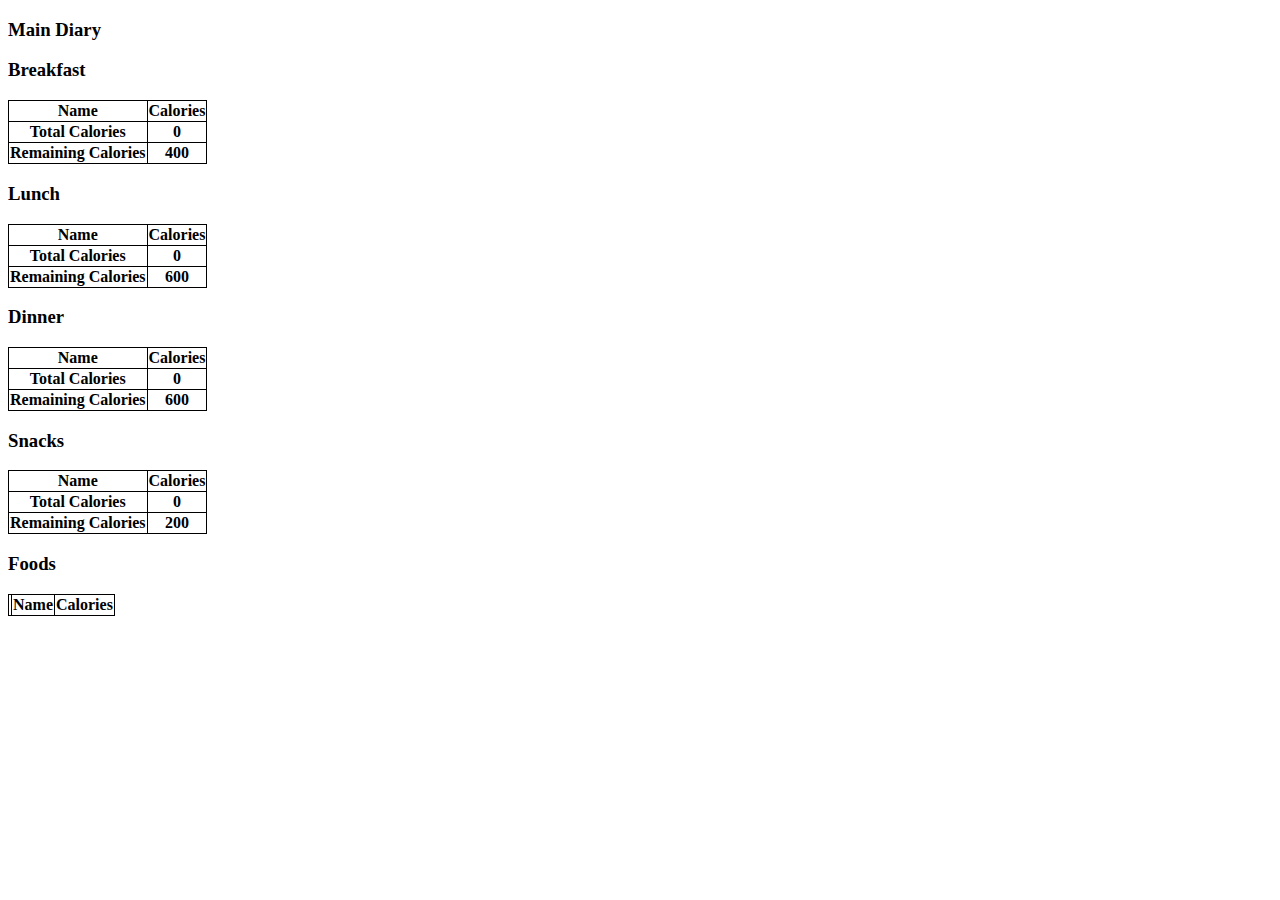
==== index.html @ 04204b98 "Working on styling" ====
<!DOCTYPE html>
<html>
<head>
  <meta charset="utf-8">
  <link href="https://fonts.googleapis.com/icon?family=Material+Icons" rel="stylesheet">
  <title>Quantified Self - Diary</title>
</head>
<body class="diary">

  <h3>Main Diary</h3>

  <div>
    <article class="breakfast">
      <h3>Breakfast</h3>
      <table class="breakfast-table">
        <tr class="diary-heading breakfast-heading">
          <th class="name">Name</th>
          <th class="calories">Calories</th>
        </tr>
        <tr class="diary-heading">
          <th class="name">Total Calories</th>
          <th class="calories">0</th>
        </tr>
        <tr class="diary-heading">
          <th class="name">Remaining Calories</th>
          <th class="calories">400</th>
        </tr>
      </table>
    </article>

    <article class="lunch">
      <h3>Lunch</h3>
      <table class="lunch-table">
        <tr class="diary-heading lunch-heading">
          <th class="name">Name</th>
          <th class="calories">Calories</th>
        </tr>
        <tr class="diary-heading">
          <th class="name">Total Calories</th>
          <th class="calories">0</th>
        </tr>
        <tr class="diary-heading">
          <th>Remaining Calories</th>
          <th class="calories">600</th>
        </tr>
      </table>
    </article>
  </div>

  <div>
    <article class="dinner">
      <h3>Dinner</h3>
      <table class="dinner-table">
        <tr class="diary-heading dinner-heading">
          <th class="name">Name</th>
          <th class="calories">Calories</th>
        </tr>
        <tr class="diary-heading">
          <th class="name">Total Calories</th>
          <th class="calories">0</th>
        </tr>
        <tr class="diary-heading">
          <th class="name">Remaining Calories</th>
          <th class="calories">600</th>
        </tr>
      </table>
    </article>

    <article class="snack">
      <h3>Snacks</h3>
      <table class="dinner-table">
        <tr class="diary-heading snack-heading">
          <th class="name">Name</th>
          <th class="calories">Calories</th>
        </tr>
        <tr class="diary-heading">
          <th>Total Calories</th>
          <th class="calories">0</th>
        </tr>
        <tr class="diary-heading">
          <th class="name">Remaining Calories</th>
          <th class="calories">200</th>
        </tr>
      </table>
    </article>
  </div>

  <div>
  <h3>Foods</h3>
    <table class="diary-foods-table">
      <tr class="headings-diary">
        <th class="blank"></th>
        <th class="name">Name</th>
        <th class="calories">Calories</th>
      </tr>
    </table>
  </div>

  <script src="main.bundle.js"></script>
</body>
</html>
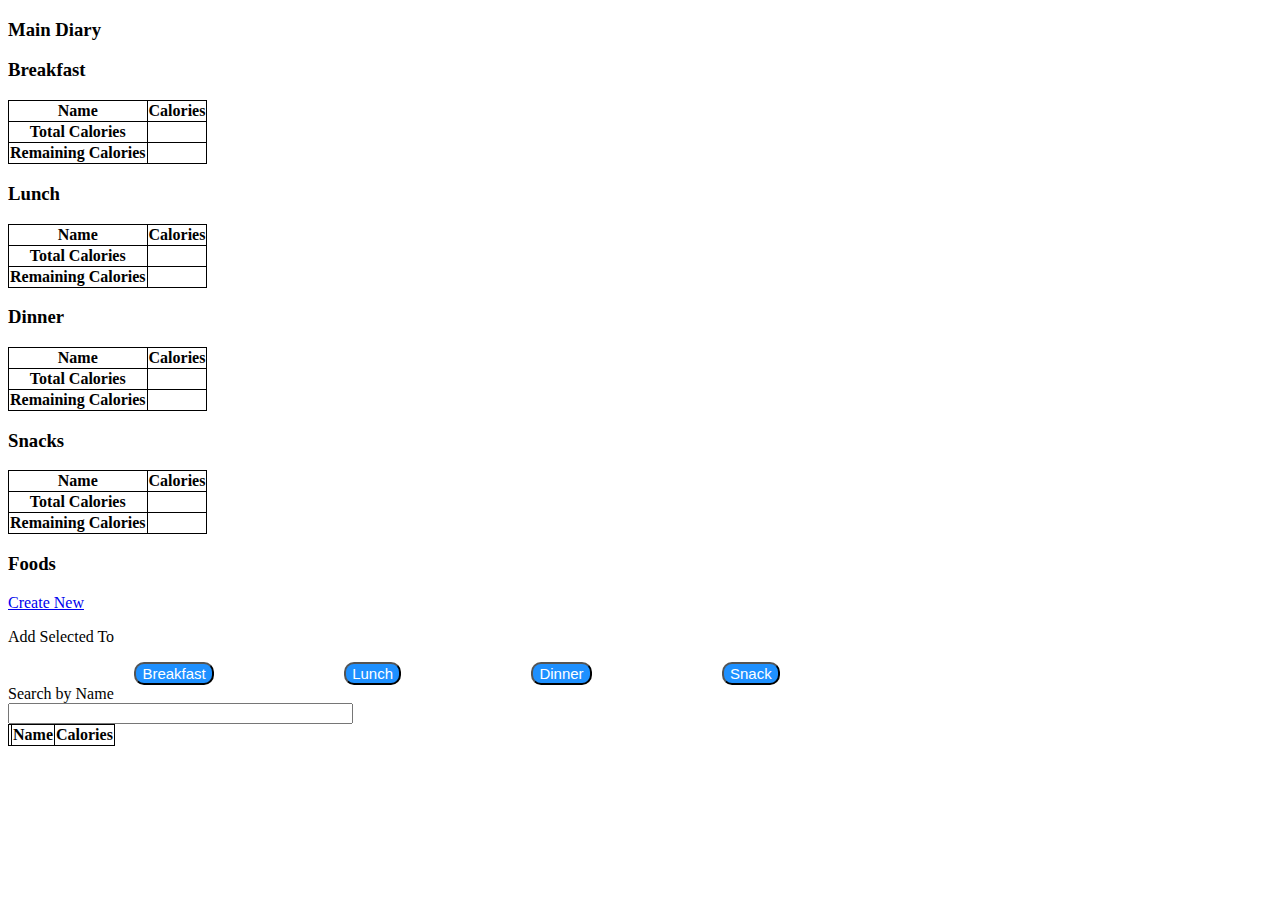
==== commit ecfa3c39: "Merge 138a463acfdeec25144366db4e9e37df5f800a55 into ee96f826fb3adab33165d8b633a217dee93cc20e" ====
--- a/index.html
+++ b/index.html
@@ -2,96 +2,103 @@
 <html>
 <head>
   <meta charset="utf-8">
-  <link href="https://fonts.googleapis.com/icon?family=Material+Icons" rel="stylesheet">
   <title>Quantified Self - Diary</title>
 </head>
 <body class="diary">
 
   <h3>Main Diary</h3>
 
+  <article>
+    <h3>Breakfast</h3>
+    <table id="breakfast-table">
+      <tr class="diary-heading breakfast-heading">
+        <th>Name</th>
+        <th>Calories</th>
+      </tr>
+      <tr class="diary-heading">
+        <th>Total Calories</th>
+        <th id="breakfastTotalCal"></th>
+      </tr>
+      <tr class="diary-heading">
+        <th>Remaining Calories</th>
+        <th id="breakfastRemainingCal" class="remaining"></th>
+      </tr>
+    </table>
+  </article>
+
+  <article>
+    <h3>Lunch</h3>
+    <table id="lunch-table">
+      <tr class="diary-heading lunch-heading">
+        <th>Name</th>
+        <th>Calories</th>
+      </tr>
+      <tr class="diary-heading">
+        <th>Total Calories</th>
+        <th id="lunchTotalCal"></th>
+      </tr>
+      <tr class="diary-heading">
+        <th>Remaining Calories</th>
+        <th id="lunchRemainingCal" class="remaining"></th>
+      </tr>
+    </table>
+  </article>
+
+  <article>
+    <h3>Dinner</h3>
+    <table id="dinner-table">
+      <tr class="diary-heading dinner-heading">
+        <th>Name</th>
+        <th>Calories</th>
+      </tr>
+      <tr class="diary-heading">
+        <th>Total Calories</th>
+        <th id="dinnerTotalCal"></th>
+      </tr>
+      <tr class="diary-heading">
+        <th>Remaining Calories</th>
+        <th id="dinnerRemainingCal" class="remaining"></th>
+      </tr>
+    </table>
+  </article>
+
+  <article>
+    <h3>Snacks</h3>
+    <table id="snack-table">
+      <tr class="diary-heading snack-heading">
+        <th>Name</th>
+        <th>Calories</th>
+      </tr>
+      <tr class="diary-heading">
+        <th>Total Calories</th>
+        <th id="snackTotalCal"></th>
+      </tr>
+      <tr class="diary-heading">
+        <th>Remaining Calories</th>
+        <th id="snackRemainingCal" class="remaining"></th>
+      </tr>
+    </table>
+  </article>
+
+  <h3>Foods</h3>
+  <a href="foods.html" class="new-food-button">Create New</a>
+  <p>Add Selected To</p>
+  <button class="food-button breakfast">Breakfast</button>
+  <button class="food-button lunch">Lunch</button>
+  <button class="food-button dinner">Dinner</button>
+  <button class="food-button snack">Snack</button>
+  <div class="diary-food-search">
+    <form>
+      <span class="food-labels">Search by Name</span><br>
+      <input type="text" name="food-name" size="40" id="diary-food-input">
+    </form>
+  </div>
   <div>
-    <article class="breakfast">
-      <h3>Breakfast</h3>
-      <table class="breakfast-table">
-        <tr class="diary-heading breakfast-heading">
-          <th class="name">Name</th>
-          <th class="calories">Calories</th>
-        </tr>
-        <tr class="diary-heading">
-          <th class="name">Total Calories</th>
-          <th class="calories">0</th>
-        </tr>
-        <tr class="diary-heading">
-          <th class="name">Remaining Calories</th>
-          <th class="calories">400</th>
-        </tr>
-      </table>
-    </article>
-
-    <article class="lunch">
-      <h3>Lunch</h3>
-      <table class="lunch-table">
-        <tr class="diary-heading lunch-heading">
-          <th class="name">Name</th>
-          <th class="calories">Calories</th>
-        </tr>
-        <tr class="diary-heading">
-          <th class="name">Total Calories</th>
-          <th class="calories">0</th>
-        </tr>
-        <tr class="diary-heading">
-          <th>Remaining Calories</th>
-          <th class="calories">600</th>
-        </tr>
-      </table>
-    </article>
-  </div>
-
-  <div>
-    <article class="dinner">
-      <h3>Dinner</h3>
-      <table class="dinner-table">
-        <tr class="diary-heading dinner-heading">
-          <th class="name">Name</th>
-          <th class="calories">Calories</th>
-        </tr>
-        <tr class="diary-heading">
-          <th class="name">Total Calories</th>
-          <th class="calories">0</th>
-        </tr>
-        <tr class="diary-heading">
-          <th class="name">Remaining Calories</th>
-          <th class="calories">600</th>
-        </tr>
-      </table>
-    </article>
-
-    <article class="snack">
-      <h3>Snacks</h3>
-      <table class="dinner-table">
-        <tr class="diary-heading snack-heading">
-          <th class="name">Name</th>
-          <th class="calories">Calories</th>
-        </tr>
-        <tr class="diary-heading">
-          <th>Total Calories</th>
-          <th class="calories">0</th>
-        </tr>
-        <tr class="diary-heading">
-          <th class="name">Remaining Calories</th>
-          <th class="calories">200</th>
-        </tr>
-      </table>
-    </article>
-  </div>
-
-  <div>
-  <h3>Foods</h3>
-    <table class="diary-foods-table">
+    <table class="diary foods-table" id="diary-foods-table">
       <tr class="headings-diary">
-        <th class="blank"></th>
-        <th class="name">Name</th>
-        <th class="calories">Calories</th>
+        <th></th>
+        <th>Name</th>
+        <th>Calories</th>
       </tr>
     </table>
   </div>
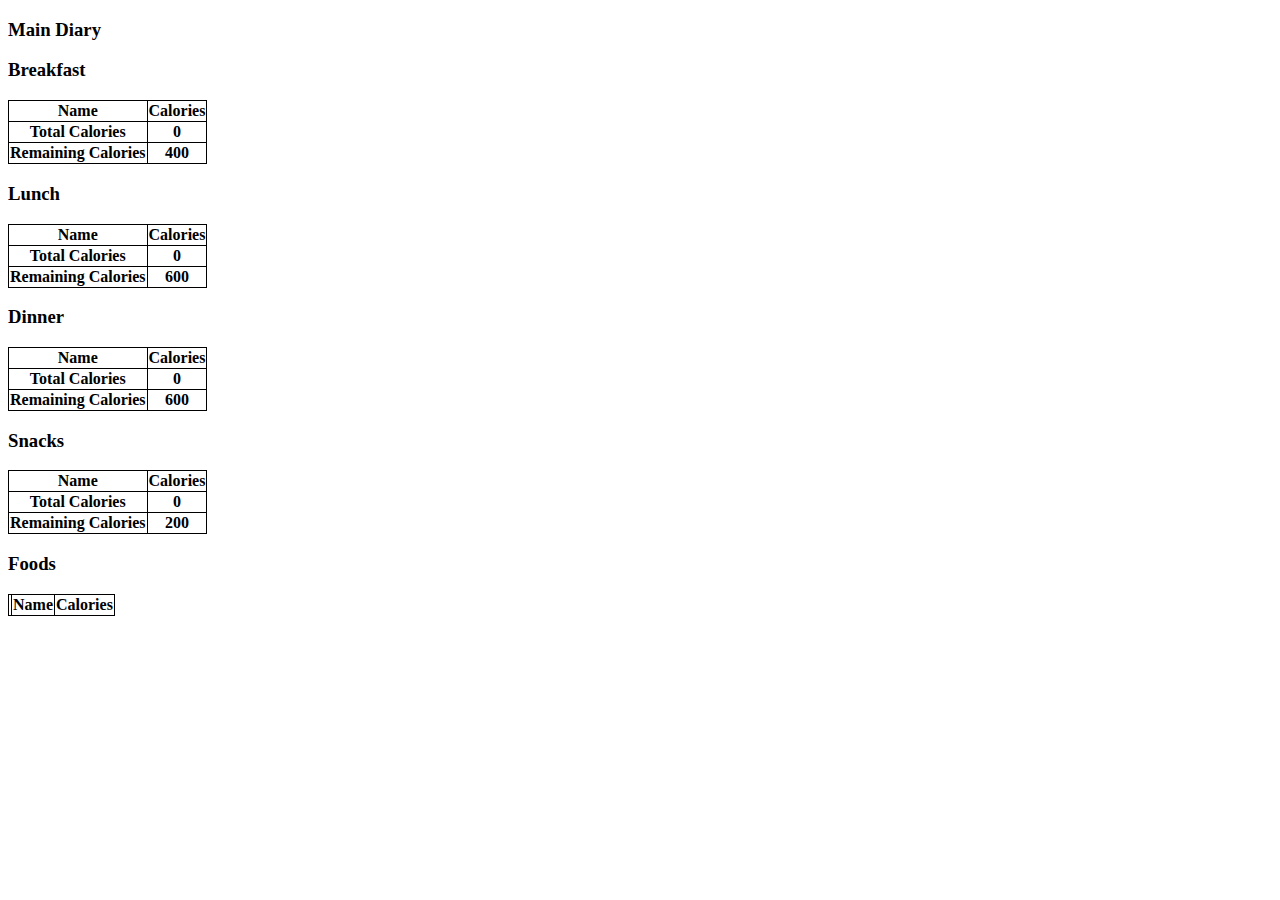
==== commit a9ee1d0e: "Adds CSS grid" ====
--- a/index.html
+++ b/index.html
@@ -2,107 +2,96 @@
 <html>
 <head>
   <meta charset="utf-8">
+  <link href="https://fonts.googleapis.com/icon?family=Material+Icons" rel="stylesheet">
   <title>Quantified Self - Diary</title>
 </head>
 <body class="diary">
+  <h3>Main Diary</h3>
+  <div class="wrapper">
+      <article class="breakfast box">
+        <h3>Breakfast</h3>
+        <table class="breakfast-table">
+          <tr class="diary-heading breakfast-heading">
+            <th class="name">Name</th>
+            <th class="calories">Calories</th>
+          </tr>
+          <tr class="diary-heading">
+            <th class="name">Total Calories</th>
+            <th class="calories">0</th>
+          </tr>
+          <tr class="diary-heading">
+            <th class="name">Remaining Calories</th>
+            <th class="calories">400</th>
+          </tr>
+        </table>
+      </article>
 
-  <h3>Main Diary</h3>
+      <article class="lunch box">
+        <h3>Lunch</h3>
+        <table class="lunch-table">
+          <tr class="diary-heading lunch-heading">
+            <th class="name">Name</th>
+            <th class="calories">Calories</th>
+          </tr>
+          <tr class="diary-heading">
+            <th class="name">Total Calories</th>
+            <th class="calories">0</th>
+          </tr>
+          <tr class="diary-heading">
+            <th>Remaining Calories</th>
+            <th class="calories">600</th>
+          </tr>
+        </table>
+      </article>
 
-  <article>
-    <h3>Breakfast</h3>
-    <table id="breakfast-table">
-      <tr class="diary-heading breakfast-heading">
-        <th>Name</th>
-        <th>Calories</th>
-      </tr>
-      <tr class="diary-heading">
-        <th>Total Calories</th>
-        <th id="breakfastTotalCal"></th>
-      </tr>
-      <tr class="diary-heading">
-        <th>Remaining Calories</th>
-        <th id="breakfastRemainingCal" class="remaining"></th>
-      </tr>
-    </table>
-  </article>
+      <article class="dinner box">
+        <h3>Dinner</h3>
+        <table class="dinner-table">
+          <tr class="diary-heading dinner-heading">
+            <th class="name">Name</th>
+            <th class="calories">Calories</th>
+          </tr>
+          <tr class="diary-heading">
+            <th class="name">Total Calories</th>
+            <th class="calories">0</th>
+          </tr>
+          <tr class="diary-heading">
+            <th class="name">Remaining Calories</th>
+            <th class="calories">600</th>
+          </tr>
+        </table>
+      </article>
 
-  <article>
-    <h3>Lunch</h3>
-    <table id="lunch-table">
-      <tr class="diary-heading lunch-heading">
-        <th>Name</th>
-        <th>Calories</th>
-      </tr>
-      <tr class="diary-heading">
-        <th>Total Calories</th>
-        <th id="lunchTotalCal"></th>
-      </tr>
-      <tr class="diary-heading">
-        <th>Remaining Calories</th>
-        <th id="lunchRemainingCal" class="remaining"></th>
-      </tr>
-    </table>
-  </article>
+      <article class="snack box">
+        <h3>Snacks</h3>
+        <table class="dinner-table">
+          <tr class="diary-heading snack-heading">
+            <th class="name">Name</th>
+            <th class="calories">Calories</th>
+          </tr>
+          <tr class="diary-heading">
+            <th>Total Calories</th>
+            <th class="calories">0</th>
+          </tr>
+          <tr class="diary-heading">
+            <th class="name">Remaining Calories</th>
+            <th class="calories">200</th>
+          </tr>
+        </table>
+      </article>
 
-  <article>
-    <h3>Dinner</h3>
-    <table id="dinner-table">
-      <tr class="diary-heading dinner-heading">
-        <th>Name</th>
-        <th>Calories</th>
-      </tr>
-      <tr class="diary-heading">
-        <th>Total Calories</th>
-        <th id="dinnerTotalCal"></th>
-      </tr>
-      <tr class="diary-heading">
-        <th>Remaining Calories</th>
-        <th id="dinnerRemainingCal" class="remaining"></th>
-      </tr>
-    </table>
-  </article>
+    <div class="box">
+    <h3>Foods</h3>
+      <table class="diary-foods-table">
+        <tr class="headings-diary">
+          <th class="blank"></th>
+          <th class="name">Name</th>
+          <th class="calories">Calories</th>
+        </tr>
+      </table>
+    </div>
 
-  <article>
-    <h3>Snacks</h3>
-    <table id="snack-table">
-      <tr class="diary-heading snack-heading">
-        <th>Name</th>
-        <th>Calories</th>
-      </tr>
-      <tr class="diary-heading">
-        <th>Total Calories</th>
-        <th id="snackTotalCal"></th>
-      </tr>
-      <tr class="diary-heading">
-        <th>Remaining Calories</th>
-        <th id="snackRemainingCal" class="remaining"></th>
-      </tr>
-    </table>
-  </article>
-
-  <h3>Foods</h3>
-  <a href="foods.html" class="new-food-button">Create New</a>
-  <p>Add Selected To</p>
-  <button class="food-button breakfast">Breakfast</button>
-  <button class="food-button lunch">Lunch</button>
-  <button class="food-button dinner">Dinner</button>
-  <button class="food-button snack">Snack</button>
-  <div class="diary-food-search">
-    <form>
-      <span class="food-labels">Search by Name</span><br>
-      <input type="text" name="food-name" size="40" id="diary-food-input">
-    </form>
   </div>
-  <div>
-    <table class="diary foods-table" id="diary-foods-table">
-      <tr class="headings-diary">
-        <th></th>
-        <th>Name</th>
-        <th>Calories</th>
-      </tr>
-    </table>
-  </div>
-
   <script src="main.bundle.js"></script>
 </body>
 </html>
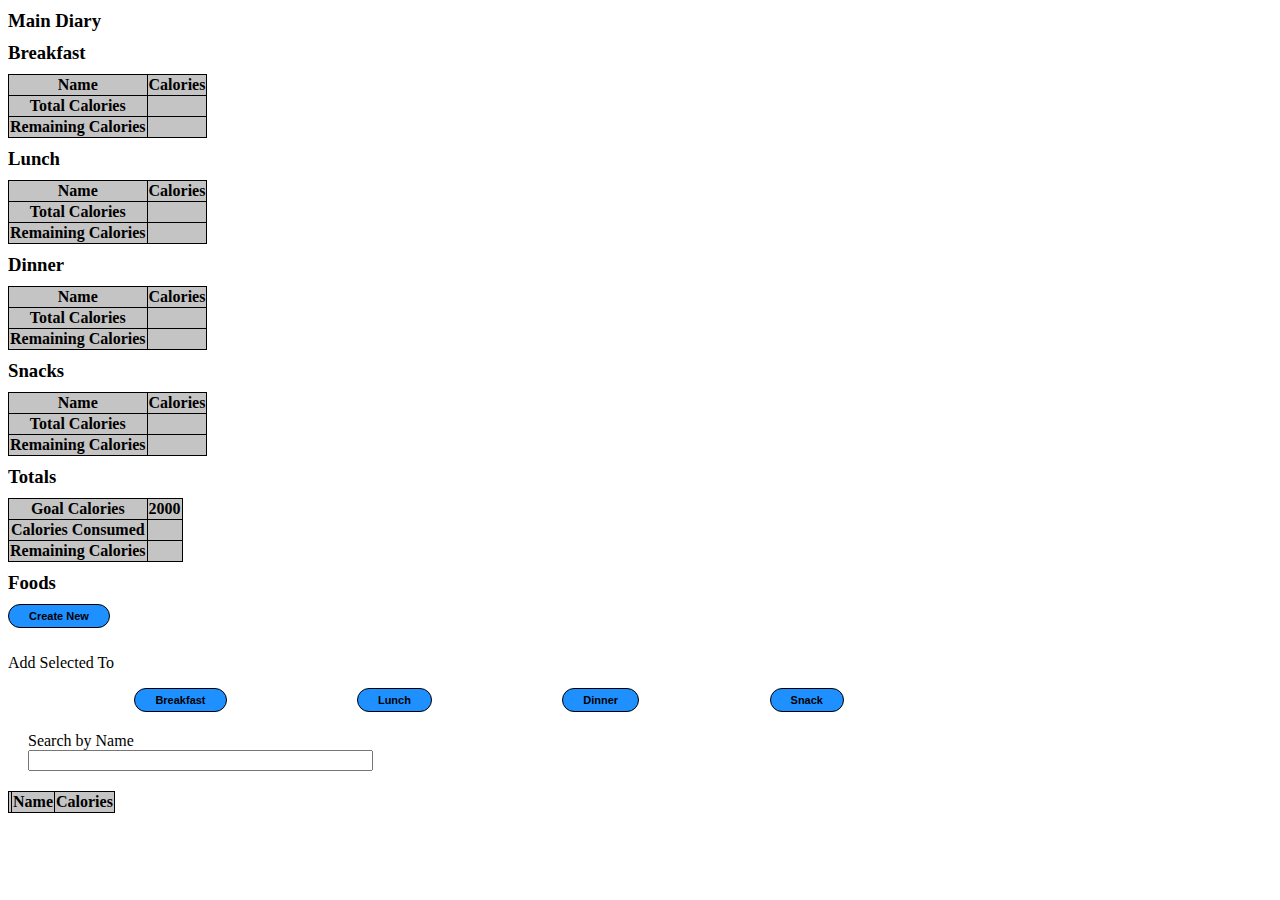
==== commit a2bc7866: "Merges master with styling branch" ====
--- a/index.html
+++ b/index.html
@@ -1,96 +1,124 @@
 <!DOCTYPE html>
-<html>
+<html lang="en">
 <head>
   <meta charset="utf-8">
   <link href="https://fonts.googleapis.com/icon?family=Material+Icons" rel="stylesheet">
   <title>Quantified Self - Diary</title>
 </head>
 <body class="diary">
-  <h3>Main Diary</h3>
-  <div class="wrapper">
-      <article class="breakfast box">
-        <h3>Breakfast</h3>
-        <table class="breakfast-table">
-          <tr class="diary-heading breakfast-heading">
-            <th class="name">Name</th>
-            <th class="calories">Calories</th>
-          </tr>
-          <tr class="diary-heading">
-            <th class="name">Total Calories</th>
-            <th class="calories">0</th>
-          </tr>
-          <tr class="diary-heading">
-            <th class="name">Remaining Calories</th>
-            <th class="calories">400</th>
-          </tr>
-        </table>
-      </article>
+  <h3 tabindex="0">Main Diary</h3>
+  <article>
+    <h3 tabindex="0">Breakfast</h3>
+    <table id="breakfast-table">
+      <tr class="diary-heading Breakfast">
+        <th tabindex="0">Name</th>
+        <th tabindex="0">Calories</th>
+      </tr>
+      <tr class="diary-heading">
+        <th tabindex="0">Total Calories</th>
+        <th tabindex="0" id="breakfast-total-cal" class="total-cals"></th>
+      </tr>
+      <tr class="diary-heading">
+        <th tabindex="0">Remaining Calories</th>
+        <th id="breakfast-remaining-cal" tabindex="0"></th>
+      </tr>
+    </table>
+  </article>
 
-      <article class="lunch box">
-        <h3>Lunch</h3>
-        <table class="lunch-table">
-          <tr class="diary-heading lunch-heading">
-            <th class="name">Name</th>
-            <th class="calories">Calories</th>
-          </tr>
-          <tr class="diary-heading">
-            <th class="name">Total Calories</th>
-            <th class="calories">0</th>
-          </tr>
-          <tr class="diary-heading">
-            <th>Remaining Calories</th>
-            <th class="calories">600</th>
-          </tr>
-        </table>
-      </article>
+  <article>
+    <h3 tabindex="0">Lunch</h3>
+    <table id="lunch-table">
+      <tr class="diary-heading Lunch">
+        <th tabindex="0">Name</th>
+        <th tabindex="0">Calories</th>
+      </tr>
+      <tr class="diary-heading">
+        <th tabindex="0">Total Calories</th>
+        <th tabindex="0" id="lunch-total-cal" class="total-cals"></th>
+      </tr>
+      <tr class="diary-heading">
+        <th tabindex="0">Remaining Calories</th>
+        <th tabindex="0" id="lunch-remaining-cal"></th>
+      </tr>
+    </table>
+  </article>
 
-      <article class="dinner box">
-        <h3>Dinner</h3>
-        <table class="dinner-table">
-          <tr class="diary-heading dinner-heading">
-            <th class="name">Name</th>
-            <th class="calories">Calories</th>
-          </tr>
-          <tr class="diary-heading">
-            <th class="name">Total Calories</th>
-            <th class="calories">0</th>
-          </tr>
-          <tr class="diary-heading">
-            <th class="name">Remaining Calories</th>
-            <th class="calories">600</th>
-          </tr>
-        </table>
-      </article>
+  <article>
+    <h3 tabindex="0">Dinner</h3>
+    <table id="dinner-table">
+      <tr class="diary-heading Dinner">
+        <th tabindex="0">Name</th>
+        <th tabindex="0">Calories</th>
+      </tr>
+      <tr class="diary-heading">
+        <th tabindex="0">Total Calories</th>
+        <th tabindex="0" id="dinner-total-cal" class="total-cals"></th>
+      </tr>
+      <tr class="diary-heading">
+        <th tabindex="0">Remaining Calories</th>
+        <th tabindex="0" id="dinner-remaining-cal"></th>
+      </tr>
+    </table>
+  </article>
 
-      <article class="snack box">
-        <h3>Snacks</h3>
-        <table class="dinner-table">
-          <tr class="diary-heading snack-heading">
-            <th class="name">Name</th>
-            <th class="calories">Calories</th>
-          </tr>
-          <tr class="diary-heading">
-            <th>Total Calories</th>
-            <th class="calories">0</th>
-          </tr>
-          <tr class="diary-heading">
-            <th class="name">Remaining Calories</th>
-            <th class="calories">200</th>
-          </tr>
-        </table>
-      </article>
+  <article>
+    <h3 tabindex="0">Snacks</h3>
+    <table id="snack-table">
+      <tr class="diary-heading Snack">
+        <th tabindex="0">Name</th>
+        <th tabindex="0">Calories</th>
+      </tr>
+      <tr class="diary-heading">
+        <th tabindex="0">Total Calories</th>
+        <th tabindex="0" id="snack-total-cal" class="total-cals"></th>
+      </tr>
+      <tr class="diary-heading">
+        <th tabindex="0">Remaining Calories</th>
+        <th tabindex="0" id="snack-remaining-cal"></th>
+      </tr>
+    </table>
+  </article>
 
-    <div class="box">
-    <h3>Foods</h3>
-      <table class="diary-foods-table">
-        <tr class="headings-diary">
-          <th class="blank"></th>
-          <th class="name">Name</th>
-          <th class="calories">Calories</th>
-        </tr>
-      </table>
-    </div>
+  <article>
+    <h3 tabindex="0">Totals</h3>
+    <table id="totals-table">
+      <tr class="diary-heading totals-heading">
+        <th tabindex="0">Goal Calories</th>
+        <th tabindex="0">2000</th>
+      </tr>
+      <tr class="diary-heading">
+        <th tabindex="0">Calories Consumed</th>
+        <th tabindex="0" id="totals-total-cal"></th>
+      </tr>
+      <tr class="diary-heading">
+        <th tabindex="0">Remaining Calories</th>
+        <th tabindex="0" id="totals-remaining-cal"></th>
+      </tr>
+    </table>
+  </article>
 
+  <h3 tabindex="0" id="foods-table">Foods</h3>
+  <a href="foods.html" class="new-food-button">Create New</a>
+  <p>Add Selected To</p>
+  <button class="food-button breakfast">Breakfast</button>
+  <button class="food-button lunch">Lunch</button>
+  <button class="food-button dinner">Dinner</button>
+  <button class="food-button snack">Snack</button>
+  <div class="diary-food-search">
+    <form>
+      <span tabindex="0" class="food-labels"><label for="diary-food-input">Search by Name</label></span><br>
+      <input type="text" name="food-name" size="40" id="diary-food-input">
+    </form>
+  </div>
+
+  <div>
+    <table class="diary foods-table" id="diary-foods-table">
+      <tr class="headings-diary">
+        <th></th>
+        <th tabindex="0">Name</th>
+        <th tabindex="0"id="calorie-filter">Calories</th>
+      </tr>
+    </table>
   </div>
   <script src="main.bundle.js"></script>
 </body>
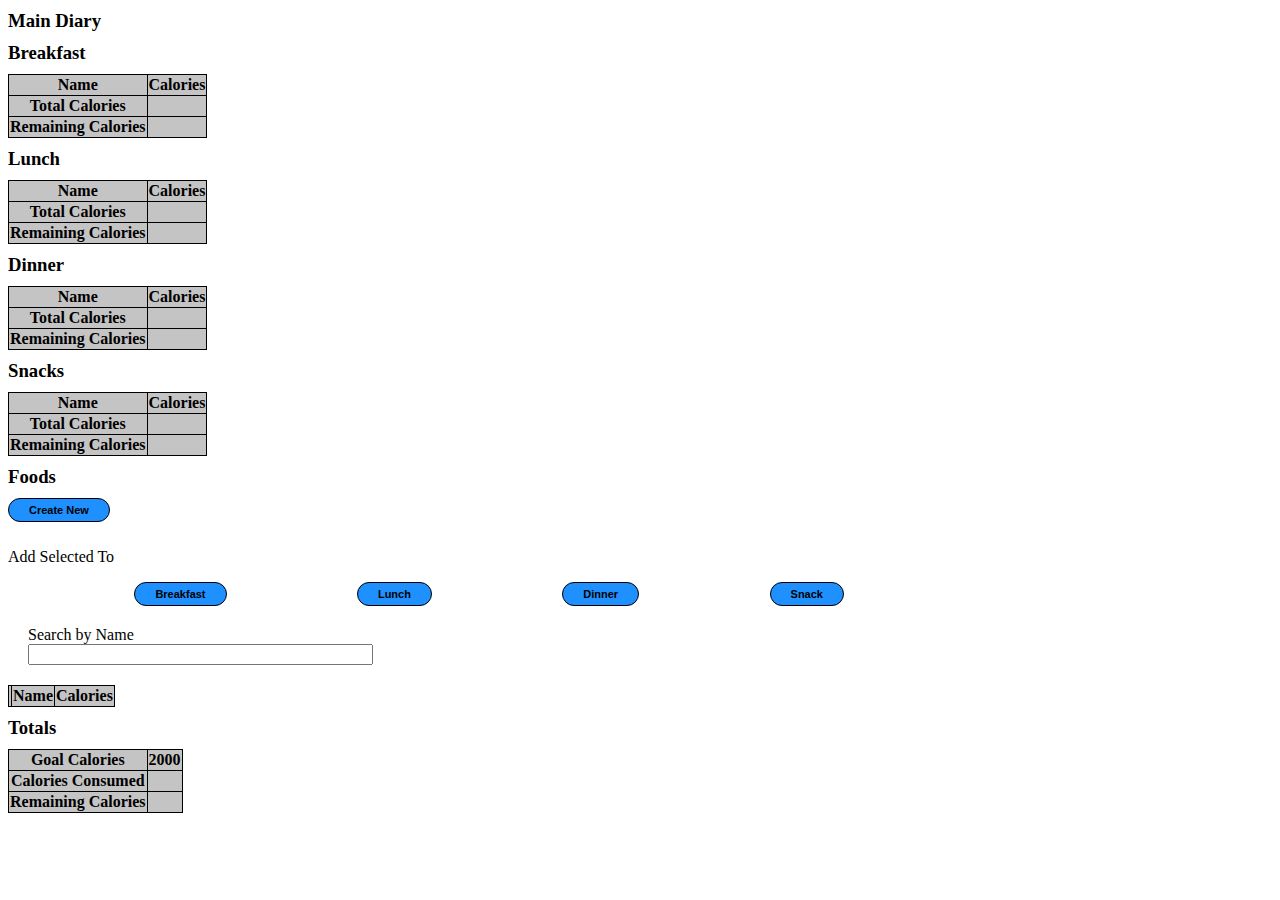
==== commit a2e1739f: "Most recent changes" ====
--- a/index.html
+++ b/index.html
@@ -3,122 +3,127 @@
 <head>
   <meta charset="utf-8">
   <link href="https://fonts.googleapis.com/icon?family=Material+Icons" rel="stylesheet">
+  <link href="http://fonts.googleapis.com/css?family=Oswald:700|Droid+Serif:400,700italic" rel="stylesheet" type="text/css" />
   <title>Quantified Self - Diary</title>
 </head>
 <body class="diary">
   <h3 tabindex="0">Main Diary</h3>
-  <article>
-    <h3 tabindex="0">Breakfast</h3>
-    <table id="breakfast-table">
-      <tr class="diary-heading Breakfast">
-        <th tabindex="0">Name</th>
-        <th tabindex="0">Calories</th>
-      </tr>
-      <tr class="diary-heading">
-        <th tabindex="0">Total Calories</th>
-        <th tabindex="0" id="breakfast-total-cal" class="total-cals"></th>
-      </tr>
-      <tr class="diary-heading">
-        <th tabindex="0">Remaining Calories</th>
-        <th id="breakfast-remaining-cal" tabindex="0"></th>
-      </tr>
-    </table>
-  </article>
+  <div class="wrapper">
+    <article class="box">
+      <h3 tabindex="0">Breakfast</h3>
+      <table id="breakfast-table">
+        <tr class="diary-heading Breakfast">
+          <th tabindex="0">Name</th>
+          <th tabindex="0">Calories</th>
+        </tr>
+        <tr class="diary-heading">
+          <th tabindex="0">Total Calories</th>
+          <th tabindex="0" id="breakfast-total-cal" class="total-cals"></th>
+        </tr>
+        <tr class="diary-heading">
+          <th tabindex="0">Remaining Calories</th>
+          <th id="breakfast-remaining-cal" tabindex="0"></th>
+        </tr>
+      </table>
+    </article>
 
-  <article>
-    <h3 tabindex="0">Lunch</h3>
-    <table id="lunch-table">
-      <tr class="diary-heading Lunch">
-        <th tabindex="0">Name</th>
-        <th tabindex="0">Calories</th>
-      </tr>
-      <tr class="diary-heading">
-        <th tabindex="0">Total Calories</th>
-        <th tabindex="0" id="lunch-total-cal" class="total-cals"></th>
-      </tr>
-      <tr class="diary-heading">
-        <th tabindex="0">Remaining Calories</th>
-        <th tabindex="0" id="lunch-remaining-cal"></th>
-      </tr>
-    </table>
-  </article>
+    <article class="box">
+      <h3 tabindex="0">Lunch</h3>
+      <table id="lunch-table">
+        <tr class="diary-heading Lunch">
+          <th tabindex="0">Name</th>
+          <th tabindex="0">Calories</th>
+        </tr>
+        <tr class="diary-heading">
+          <th tabindex="0">Total Calories</th>
+          <th tabindex="0" id="lunch-total-cal" class="total-cals"></th>
+        </tr>
+        <tr class="diary-heading">
+          <th tabindex="0">Remaining Calories</th>
+          <th tabindex="0" id="lunch-remaining-cal"></th>
+        </tr>
+      </table>
+    </article>
 
-  <article>
-    <h3 tabindex="0">Dinner</h3>
-    <table id="dinner-table">
-      <tr class="diary-heading Dinner">
-        <th tabindex="0">Name</th>
-        <th tabindex="0">Calories</th>
-      </tr>
-      <tr class="diary-heading">
-        <th tabindex="0">Total Calories</th>
-        <th tabindex="0" id="dinner-total-cal" class="total-cals"></th>
-      </tr>
-      <tr class="diary-heading">
-        <th tabindex="0">Remaining Calories</th>
-        <th tabindex="0" id="dinner-remaining-cal"></th>
-      </tr>
-    </table>
-  </article>
+    <article class="box">
+      <h3 tabindex="0">Dinner</h3>
+      <table id="dinner-table">
+        <tr class="diary-heading Dinner">
+          <th tabindex="0">Name</th>
+          <th tabindex="0">Calories</th>
+        </tr>
+        <tr class="diary-heading">
+          <th tabindex="0">Total Calories</th>
+          <th tabindex="0" id="dinner-total-cal" class="total-cals"></th>
+        </tr>
+        <tr class="diary-heading">
+          <th tabindex="0">Remaining Calories</th>
+          <th tabindex="0" id="dinner-remaining-cal"></th>
+        </tr>
+      </table>
+    </article>
 
-  <article>
-    <h3 tabindex="0">Snacks</h3>
-    <table id="snack-table">
-      <tr class="diary-heading Snack">
-        <th tabindex="0">Name</th>
-        <th tabindex="0">Calories</th>
-      </tr>
-      <tr class="diary-heading">
-        <th tabindex="0">Total Calories</th>
-        <th tabindex="0" id="snack-total-cal" class="total-cals"></th>
-      </tr>
-      <tr class="diary-heading">
-        <th tabindex="0">Remaining Calories</th>
-        <th tabindex="0" id="snack-remaining-cal"></th>
-      </tr>
-    </table>
-  </article>
+    <article class="box">
+      <h3 tabindex="0">Snacks</h3>
+      <table id="snack-table">
+        <tr class="diary-heading Snack">
+          <th tabindex="0">Name</th>
+          <th tabindex="0">Calories</th>
+        </tr>
+        <tr class="diary-heading">
+          <th tabindex="0">Total Calories</th>
+          <th tabindex="0" id="snack-total-cal" class="total-cals"></th>
+        </tr>
+        <tr class="diary-heading">
+          <th tabindex="0">Remaining Calories</th>
+          <th tabindex="0" id="snack-remaining-cal"></th>
+        </tr>
+      </table>
+    </article>
 
-  <article>
-    <h3 tabindex="0">Totals</h3>
-    <table id="totals-table">
-      <tr class="diary-heading totals-heading">
-        <th tabindex="0">Goal Calories</th>
-        <th tabindex="0">2000</th>
-      </tr>
-      <tr class="diary-heading">
-        <th tabindex="0">Calories Consumed</th>
-        <th tabindex="0" id="totals-total-cal"></th>
-      </tr>
-      <tr class="diary-heading">
-        <th tabindex="0">Remaining Calories</th>
-        <th tabindex="0" id="totals-remaining-cal"></th>
-      </tr>
-    </table>
-  </article>
+    <div class="box">
+      <h3 tabindex="0" id="foods-table">Foods</h3>
+      <a href="foods.html" class="new-food-button">Create New</a>
+      <div class="food-buttons">
+        <p>Add Selected To</p>
+        <button class="food-button breakfast">Breakfast</button>
+        <button class="food-button lunch">Lunch</button>
+        <button class="food-button dinner">Dinner</button>
+        <button class="food-button snack">Snack</button>
+      </div>
+      <div class="diary-food-search">
+        <form>
+          <span tabindex="0" class="food-labels"><label for="diary-food-input">Search by Name</label></span><br>
+          <input type="text" name="food-name" size="40" id="diary-food-input">
+        </form>
+      </div>
+      <table class="diary foods-table" id="diary-foods-table">
+        <tr class="headings-diary">
+          <th></th>
+          <th tabindex="0">Name</th>
+          <th tabindex="0"id="calorie-filter">Calories</th>
+        </tr>
+      </table>
+    </div>
 
-  <h3 tabindex="0" id="foods-table">Foods</h3>
-  <a href="foods.html" class="new-food-button">Create New</a>
-  <p>Add Selected To</p>
-  <button class="food-button breakfast">Breakfast</button>
-  <button class="food-button lunch">Lunch</button>
-  <button class="food-button dinner">Dinner</button>
-  <button class="food-button snack">Snack</button>
-  <div class="diary-food-search">
-    <form>
-      <span tabindex="0" class="food-labels"><label for="diary-food-input">Search by Name</label></span><br>
-      <input type="text" name="food-name" size="40" id="diary-food-input">
-    </form>
-  </div>
+    <article class="box">
+      <h3 tabindex="0">Totals</h3>
+      <table id="totals-table">
+        <tr class="diary-heading totals-heading">
+          <th tabindex="0">Goal Calories</th>
+          <th tabindex="0">2000</th>
+        </tr>
+        <tr class="diary-heading">
+          <th tabindex="0">Calories Consumed</th>
+          <th tabindex="0" id="totals-total-cal"></th>
+        </tr>
+        <tr class="diary-heading">
+          <th tabindex="0">Remaining Calories</th>
+          <th tabindex="0" id="totals-remaining-cal"></th>
+        </tr>
+      </table>
+    </article>
 
-  <div>
-    <table class="diary foods-table" id="diary-foods-table">
-      <tr class="headings-diary">
-        <th></th>
-        <th tabindex="0">Name</th>
-        <th tabindex="0"id="calorie-filter">Calories</th>
-      </tr>
-    </table>
   </div>
   <script src="main.bundle.js"></script>
 </body>
